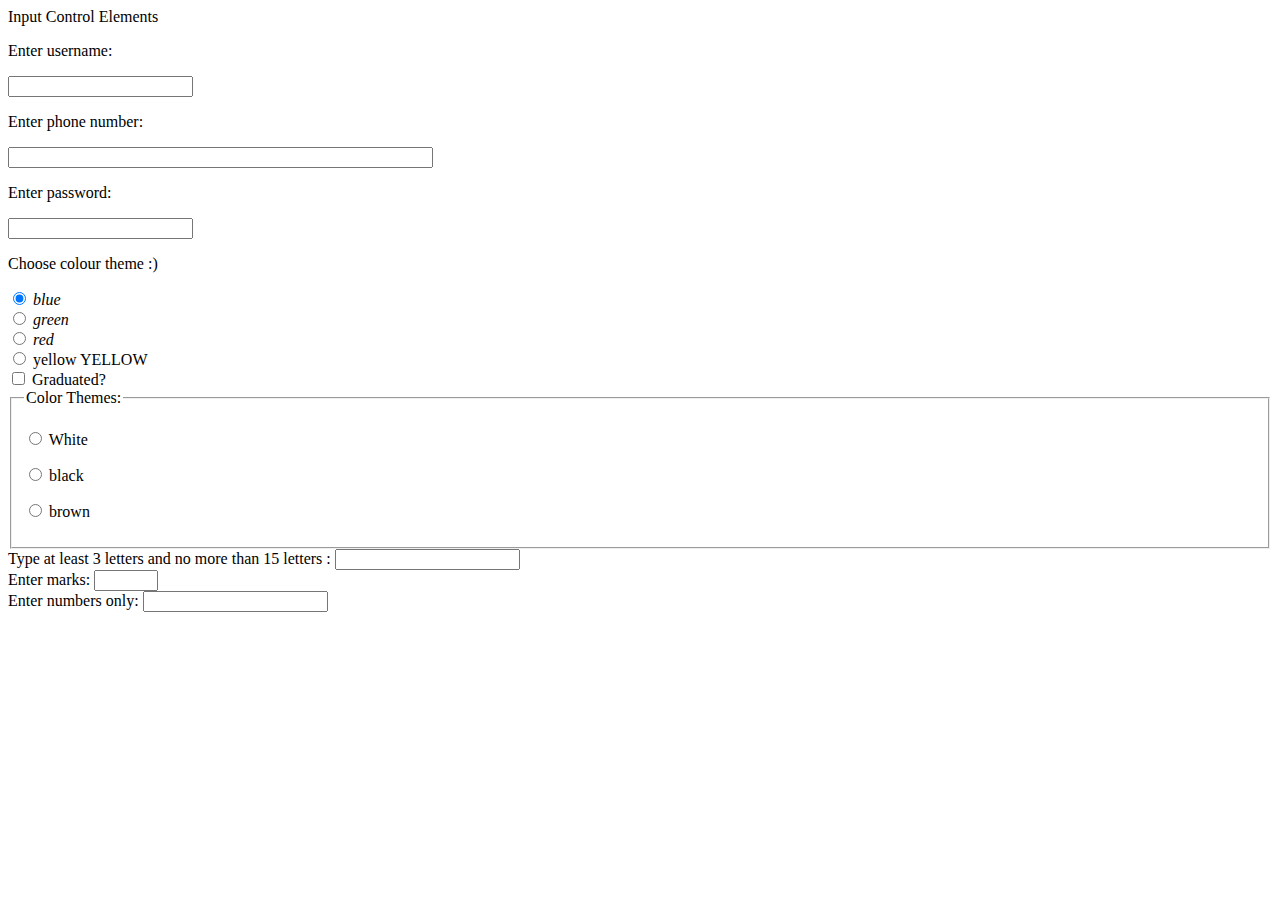
==== index.html @ 4892a6c1 "Rename inputcontrolelements.html to index.html" ====
<!DOCTYPE html>
<html lang="en">
        <head>
                <meta charset="UTF-8">
                <header>
                    Input Control Elements
                </header>
        </head>
        <body>
            <p>Enter username:</p>
            <input type="text" size="20">
            <br>
            <p>Enter phone number:</p>
            <input type="tel" size="50">
            <br>
            <p>Enter password:</p>
            <input type="password">
            <br>
            <p>Choose colour theme :)</p>
            <input type="radio" name="colour" id="blue" value="#00f" checked="checked">
            <i>blue</i>
            <br>
            <input type="radio" name="colour" id="green" value="#0ff">
            <i>green</i>
            <br>
            <input type="radio" name="colour" id="red" value="#f00">
            <i>red</i>
            <br>
            <label>
                <input type="radio" name="colour" id="yellow" value="#ff0">
                yellow
            </label>
            <label for="yellow">YELLOW</label>
            <br>
            <label>
                <input type="checkbox">
                Graduated?
            </label>
            
            <fieldset>
                <legend>
                    Color Themes:
                </legend>
                <p>
                    <label>
                        <input type="radio" name="color" id="white" value="#000">
                        White
                    </label>
                </p>
                <p>
                    <label>
                        <input type="radio" name="color" id="black" value="#fff">
                        black
                    </label>
                </p>
                <p>
                    <label>
                        <input type="radio" name="color" id="brown" value="#ff0">
                        brown
                    </label>
                </p>
            </fieldset>
            <label>
                Type at least 3 letters and no more than 15 letters :
                <input minlength="3" maxlength="15">
            </label>
            <br>
            <label>
                Enter marks:
                <input type="number" size="6" name="marks" min="0" max="100">
                <br>
                Enter numbers only:
                <input pattern="\d*" title="Numbers only">
            </label>
        </body>
</html>
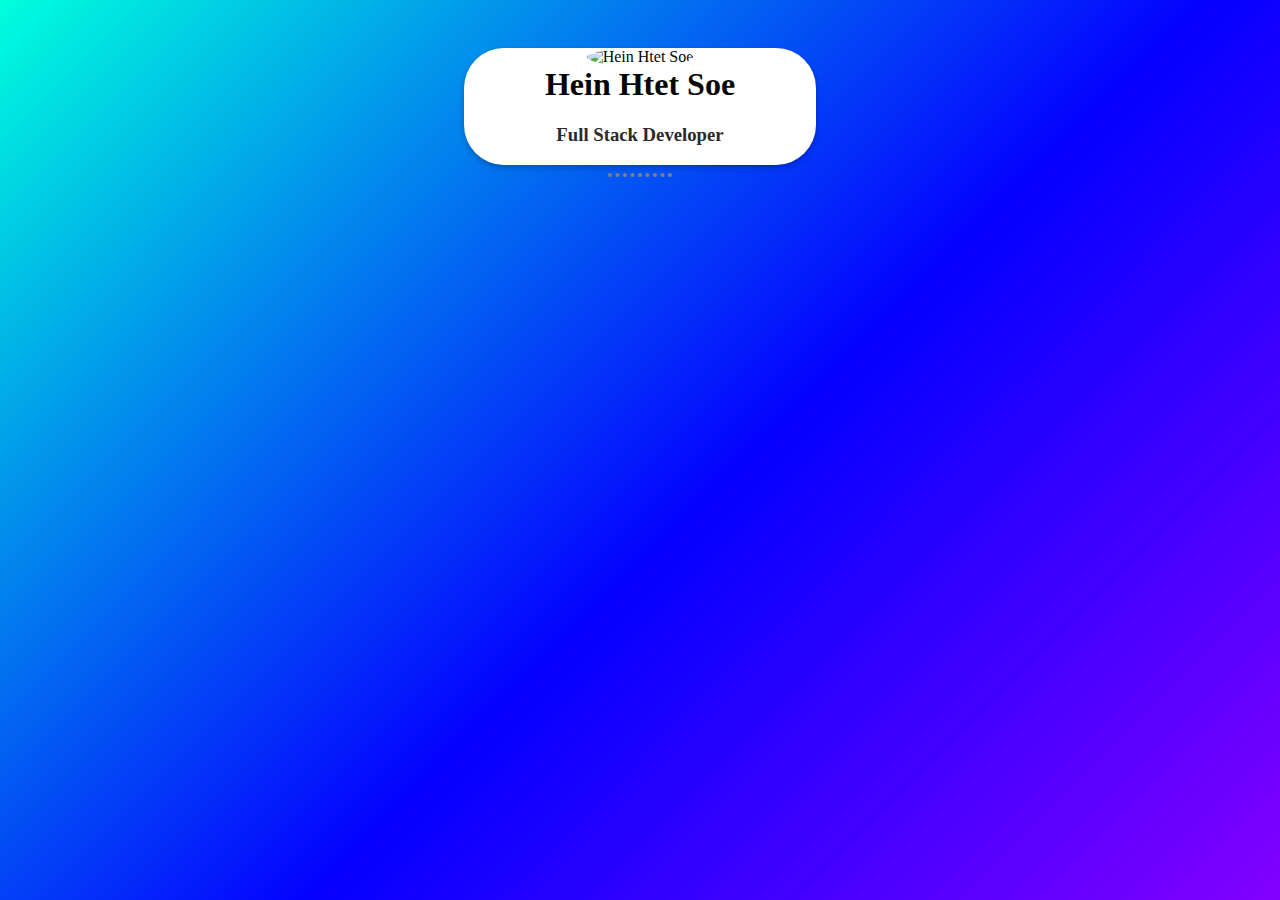
==== commit cb47703a: "updated ui" ====
--- a/index.html
+++ b/index.html
@@ -1,76 +1,17 @@
 <!DOCTYPE html>
 <html lang="en">
-        <head>
-                <meta charset="UTF-8">
-                <header>
-                    Input Control Elements
-                </header>
-        </head>
-        <body>
-            <p>Enter username:</p>
-            <input type="text" size="20">
-            <br>
-            <p>Enter phone number:</p>
-            <input type="tel" size="50">
-            <br>
-            <p>Enter password:</p>
-            <input type="password">
-            <br>
-            <p>Choose colour theme :)</p>
-            <input type="radio" name="colour" id="blue" value="#00f" checked="checked">
-            <i>blue</i>
-            <br>
-            <input type="radio" name="colour" id="green" value="#0ff">
-            <i>green</i>
-            <br>
-            <input type="radio" name="colour" id="red" value="#f00">
-            <i>red</i>
-            <br>
-            <label>
-                <input type="radio" name="colour" id="yellow" value="#ff0">
-                yellow
-            </label>
-            <label for="yellow">YELLOW</label>
-            <br>
-            <label>
-                <input type="checkbox">
-                Graduated?
-            </label>
-            
-            <fieldset>
-                <legend>
-                    Color Themes:
-                </legend>
-                <p>
-                    <label>
-                        <input type="radio" name="color" id="white" value="#000">
-                        White
-                    </label>
-                </p>
-                <p>
-                    <label>
-                        <input type="radio" name="color" id="black" value="#fff">
-                        black
-                    </label>
-                </p>
-                <p>
-                    <label>
-                        <input type="radio" name="color" id="brown" value="#ff0">
-                        brown
-                    </label>
-                </p>
-            </fieldset>
-            <label>
-                Type at least 3 letters and no more than 15 letters :
-                <input minlength="3" maxlength="15">
-            </label>
-            <br>
-            <label>
-                Enter marks:
-                <input type="number" size="6" name="marks" min="0" max="100">
-                <br>
-                Enter numbers only:
-                <input pattern="\d*" title="Numbers only">
-            </label>
-        </body>
-</html>
+<head>
+    <meta charset="UTF-8">
+    <meta name="viewport" content="width=device-width, initial-scale=1.0">
+    <title>Hein Htet Soe</title>
+    <link rel="stylesheet" href="index.css">
+</head>
+<body>
+    <div id="profile__container">
+            <img src="heinhtetsoe.jpg" alt="Hein Htet Soe">
+            <h1>Hein Htet Soe</h1>
+            <h3>Full Stack Developer</h3>
+    </div>
+    <hr>
+</body>
+</html>--- a/index.css
+++ b/index.css
@@ -0,0 +1,63 @@
+#profile__container{
+    color : hsl(0, 0%, 2%);
+    text-align: center;
+    overflow: hidden;
+    margin-block-start: 3rem;
+    background-color: hsl(0, 0%, 100%);
+    margin-inline-start: auto;
+    margin-inline-end: auto;
+    border-radius: 40px;
+    max-inline-size: 22rem;
+    box-shadow: 0px 3px 6px 0px rgba(0, 0, 0, 0.15), 0px 2px 4px 0px rgba(0, 0, 0, 0.12);
+}
+
+img{
+    max-width: 10rem;
+    height: auto;
+    border-style: none;
+    border-radius: 50%;
+    align-content: center;
+}
+
+h1{
+    margin-block-start: auto;
+    text-align: center;
+}
+
+h3{
+    color:hsl(0, 0%, 17%);
+}
+
+.profile{
+    display: inline;
+    margin-inline-start: 44%;
+}
+
+.name{
+    display: inline;
+}
+
+hr{
+    border-style: dotted none none;
+    border-color: grey;
+    border-width: 0.25rem;
+    width: 5%;
+}
+
+body{
+    background: linear-gradient(-45deg, #7bff00,#ff0000,#ff00ea,#a200ff,#0400ff,#00ffdd);
+    background-size: 400% 500%;
+    animation: gradient 15s ease infinite;
+}
+
+@keyframes gradient {
+    0% {
+        background-position: 0% 50%;
+    }
+    50% {
+        background-position: 100% 50%;
+    }
+    100% {
+        background-position: 0% 50%;
+    }
+}
